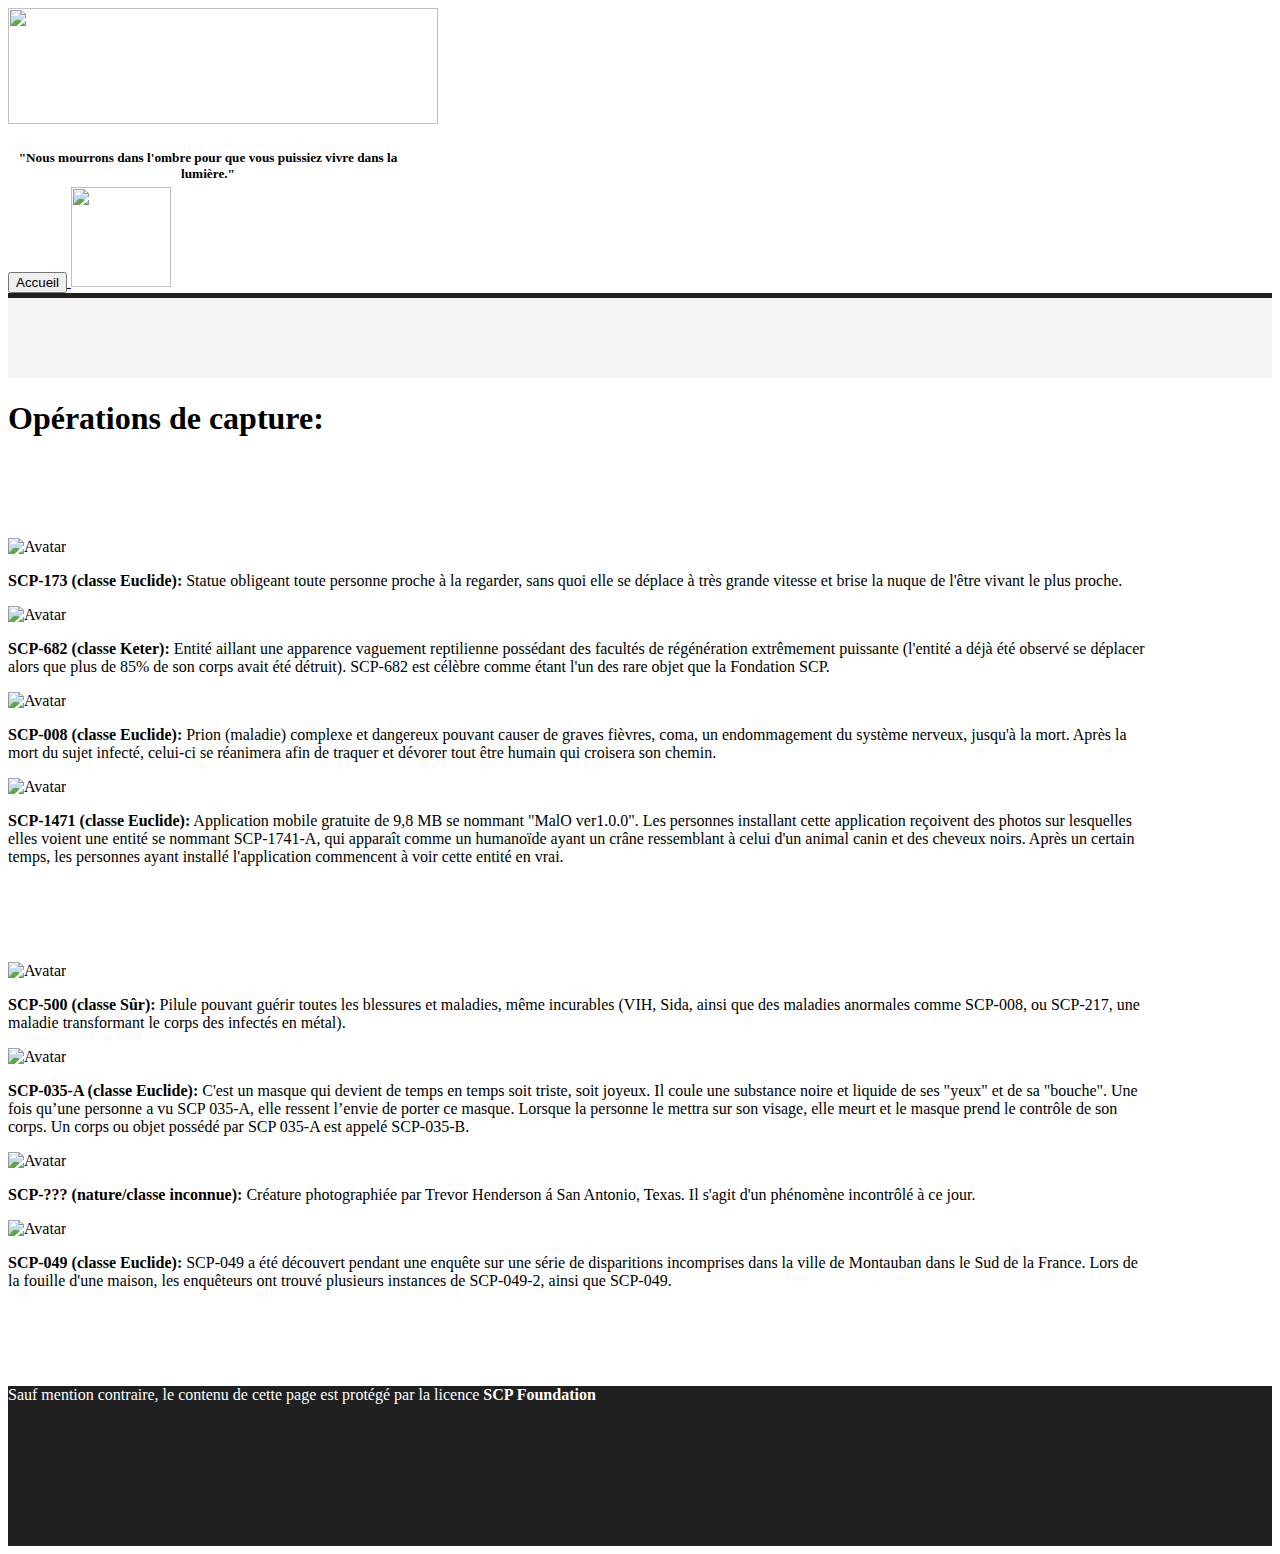
==== schedule.html @ 2a9626da "Page is complete" ====
<!DOCTYPE html>
<html lang="en">
<head>
    <meta charset="UTF-8">
    <meta http-equiv="X-UA-Compatible" content="IE=edge">
    <meta name="viewport" content="width=device-width, initial-scale=1.0">
    <title>Document</title>
    <link rel="stylesheet" href="style.css">
    <link href="https://cdn.jsdelivr.net/npm/bootstrap@5.2.0/dist/css/bootstrap.min.css" rel="stylesheet" integrity="sha384-gH2yIJqKdNHPEq0n4Mqa/HGKIhSkIHeL5AyhkYV8i59U5AR6csBvApHHNl/vI1Bx" crossorigin="anonymous">
</head>
<body class="whole-page">
    <nav class="navbar navbar-light bg-light">
        <img src="https://www.kindpng.com/picc/m/749-7491747_scp-foundation-logo-png-download-graphics-transparent-png.png" width="430" height="116">
        <h5 class="nav-quote">"Nous mourrons dans l'ombre pour que vous puissiez vivre dans la lumière."</h5> 
        <a href="index.html">
            <button class="btn btn-outline-success my-2 my-sm-0" type="submit">Accueil</button>
        </a>
        <img src="https://the-scp.foundation/assets/images/template/scp-logo.svg" width="100px" height="100px">
    </nav>
    <div class="spacer-bar"></div>
    <div class="space-void"></div>
    <div class="main-body-text">
        <h1>Opérations de capture:</h1>
        <div class="space-void-in-text"></div>
        <div class="container-fluid">
            <div class="row">
               <div class="col-3">
                  <div class="card">
                        <img src="https://i.kym-cdn.com/photos/images/original/001/468/847/3bd.jpg" class="img-fluid" alt="Avatar"> <!--Adding class="img-fluid" to the images and removing the styled size you entered will make the images stay at the column width no matter the screen size.-->

                        <div class="card-body">
                            <p class="card-text"><b>SCP-173 (classe Euclide):</b> Statue obligeant toute personne proche à la regarder, sans quoi elle se déplace à très grande vitesse et brise la nuque de l'être vivant le plus proche.</p>
                        </div>
                    </div>
               </div>
               <div class="col-3">
                    <div class="card">
                        <img src="https://i.ytimg.com/vi/YoDn8V4J9oU/maxresdefault.jpg" class="img-fluid" alt="Avatar">
                        <div class="card-body">
                            <p class="card-text"><b>SCP-682 (classe Keter):</b> Entité aillant une apparence vaguement reptilienne possédant des facultés de régénération extrêmement puissante (l'entité a déjà été observé se déplacer alors que plus de 85% de son corps avait été détruit). SCP-682 est célèbre comme étant l'un des rare objet que la Fondation SCP.</p>
                        </div>
                    </div>
               </div>
               <div class="col-3">
                    <div class="card">
                        <img src="https://i1.sndcdn.com/artworks-6JW7zNSC1vRXtrjy-aagP8Q-t500x500.jpg" class="img-fluid" alt="Avatar">
                        <div class="card-body">
                            <p class="card-text"><b>SCP-008 (classe Euclide):</b> Prion (maladie) complexe et dangereux pouvant causer de graves fièvres, coma, un endommagement du système nerveux, jusqu'à la mort. Après la mort du sujet infecté, celui-ci se réanimera afin de traquer et dévorer tout être humain qui croisera son chemin.</p>
                        </div>
                    </div> 
                </div>
               <div class="col-3">
                    <div class="card">
                        <img src="https://static.wikia.nocookie.net/scp/images/e/ea/Scp1471.jpg/revision/latest/smart/width/400/height/225?cb=20200804162123&path-prefix=es" class="img-fluid" alt="Avatar">
                        <div class="card-body">
                            <p class="card-text"><b>SCP-1471 (classe Euclide):</b> Application mobile gratuite de 9,8 MB se nommant "MalO ver1.0.0". Les personnes installant cette application reçoivent des photos sur lesquelles elles voient une entité se nommant SCP-1741-A, qui apparaît comme un humanoïde ayant un crâne ressemblant à celui d'un animal canin et des cheveux noirs. Après un certain temps, les personnes ayant installé l'application commencent à voir cette entité en vrai.</p>
                        </div>
                    </div>
                </div>         
            </div>
            <div class="space-void-in-text"></div>
            <div class="row">
                <div class="col-3">
                    <div class="card">
                        <img src="http://pm1.narvii.com/7228/7139a3d12b387cd4014071bd603d577702316e65r1-480-360v2_uhq.jpg" class="img-fluid" alt="Avatar">
                        <div class="card-body">
                            <p class="card-text"><b>SCP-500 (classe Sûr):</b> Pilule pouvant guérir toutes les blessures et maladies, même incurables (VIH, Sida, ainsi que des maladies anormales comme SCP-008, ou SCP-217, une maladie transformant le corps des infectés en métal).</p>
                        </div>
                    </div> 
                </div>
                <div class="col-3">
                    <div class="card">
                            <img src="https://i.ytimg.com/vi/Zdb6f0AlPOA/maxresdefault.jpg" class="img-fluid" alt="Avatar">
                            <div class="card-body">
                                <p class="card-text"><b>SCP-035-A (classe Euclide):</b> C'est un masque qui devient de temps en temps soit triste, soit joyeux. Il coule une substance noire et liquide de ses "yeux" et de sa "bouche". Une fois qu’une personne a vu SCP 035-A, elle ressent l’envie de porter ce masque. Lorsque la personne le mettra sur son visage, elle meurt et le masque prend le contrôle de son corps. Un corps ou objet possédé par SCP 035-A est appelé SCP-035-B.</p>
                            </div>
                    </div>
                </div>
                <div class="col-3">
                    <div class="card">
                            <img src="https://static.wikia.nocookie.net/barli-and-scp-foundation-2020/images/8/8b/780D7741-363E-4671-94AD-A5B6BE59C604.jpg/revision/latest/scale-to-width-down/1000?cb=20200930215634" class="img-fluid" alt="Avatar">
                            <div class="card-body">
                                <p class="card-text"><b>SCP-??? (nature/classe inconnue):</b> Créature photographiée par Trevor Henderson á San Antonio, Texas. Il s'agit d'un phénomène incontrôlé à ce jour.</p>
                            </div>
                    </div> 
               </div>
               <div class="col-3">
                    <div class="card">
                            <img src="https://pbs.twimg.com/media/EXYKIl1U4AMNrb5.jpg" class="img-fluid" alt="Avatar">
                            <div class="card-body">
                                <p class="card-text"><b>SCP-049 (classe Euclide):</b> SCP-049 a été découvert pendant une enquête sur une série de disparitions incomprises dans la ville de Montauban dans le Sud de la France. Lors de la fouille d'une maison, les enquêteurs ont trouvé plusieurs instances de SCP-049-2, ainsi que SCP-049.</p>
                            </div>
                    </div>
               </div> 
            </div>
            <div class="space-void-in-text"></div>
        </div>
    </div>
    <div class="foot-spacer">Sauf mention contraire, le contenu de cette page est protégé par la licence <b>SCP Foundation</b></div>
</body>
</html>
---- style.css ----
.site-logo{
    width: 420x;
    height: 114px;
    margin: 10px;
    background-color: white;
}

.site-header{
    width: 100%;
    height: 120px;
    color: red;
}

.nav-quote{
    width: 400px;
    height:15px;
    text-align: center;
}

.main{
    background-color: #202020;
    color: whitesmoke;
}

.foot-spacer{
    width:100%;
    height: 160px;
    background-color: #202020;
    color:white;
}

.spacer-bar{
    width:100%;
    height:5px;
    background-color:#202020;
}

.space-void{
    width:100%;
    height:80px;
    background-color: whitesmoke;
}

.space-void-in-text{
    width:100%;
    height:80px;
    background-color: white;
}

.main-body-text{
    width:90%;
    height:100%;
}

.safe{
    background-color: green;
}

.euclide{
    background-color: orange;
}

.keter{
    background-color: red;
}
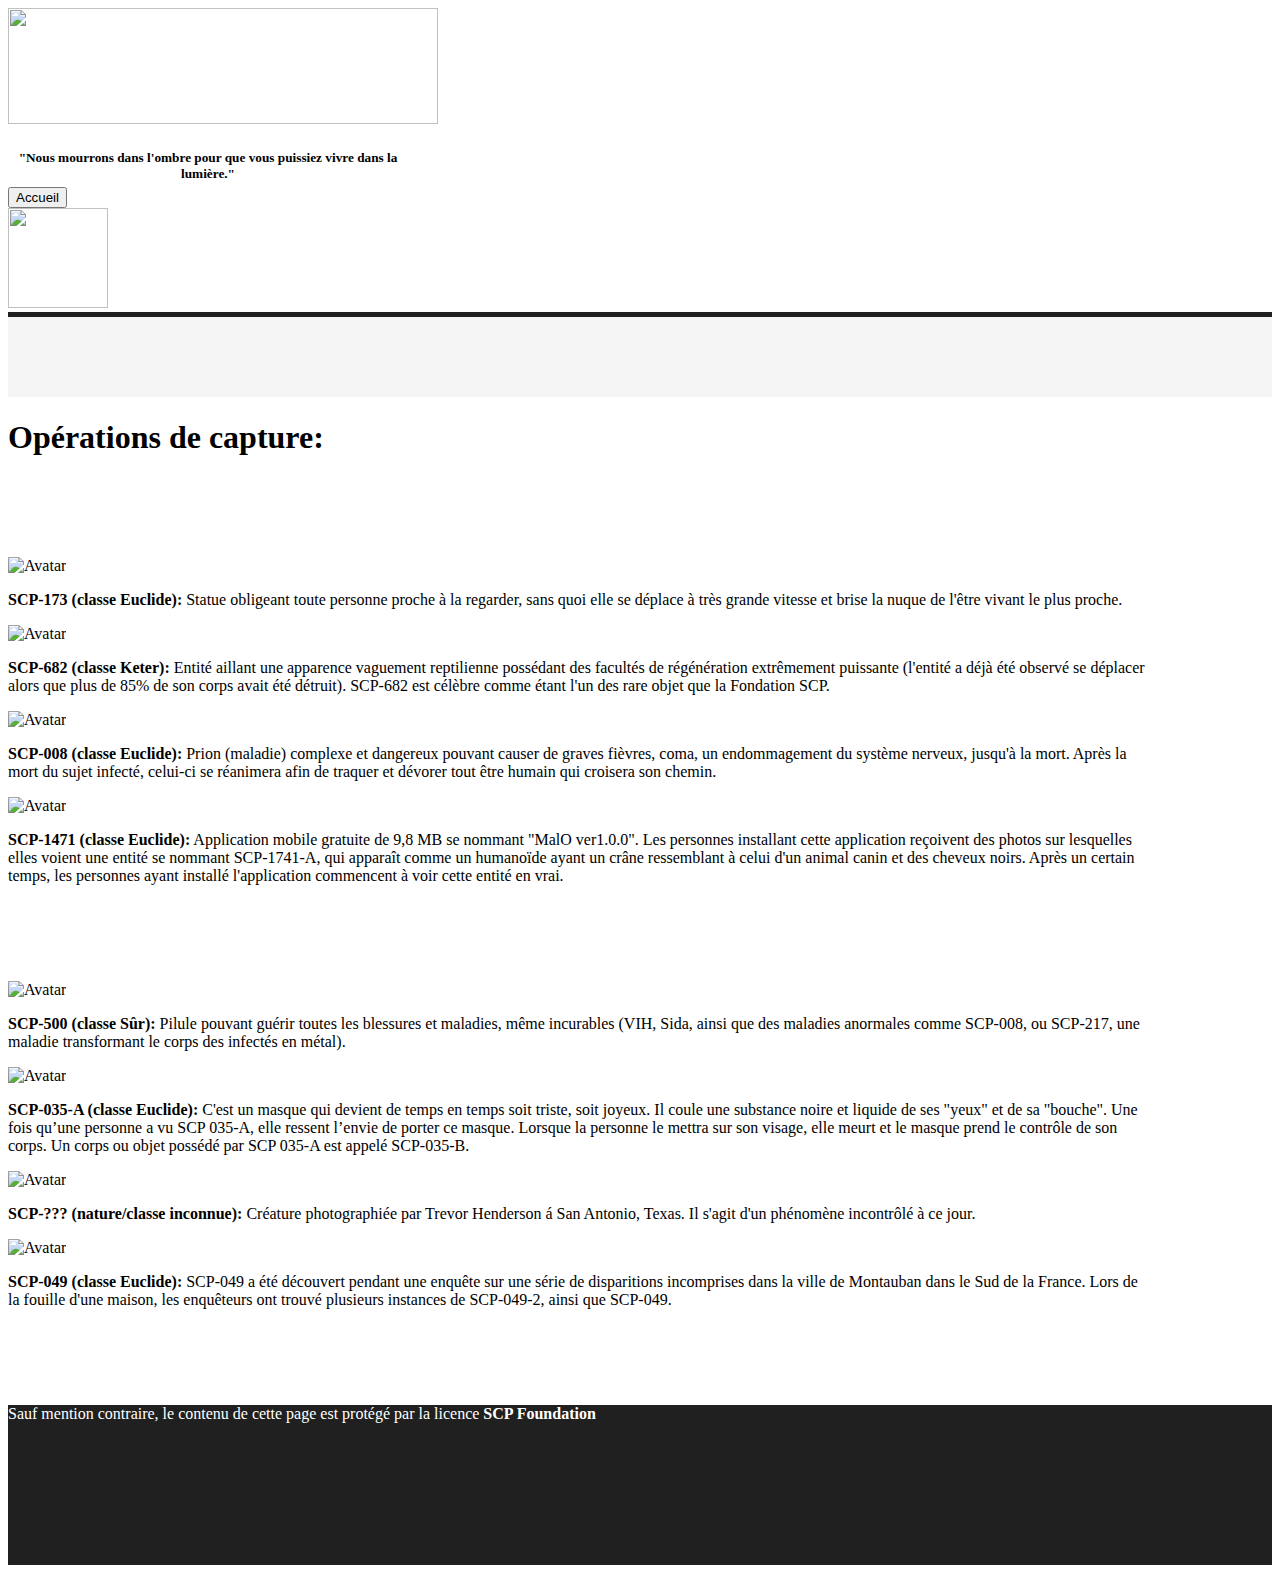
==== commit 31620422: "index img reduced for responsive issues" ====
--- a/schedule.html
+++ b/schedule.html
@@ -15,7 +15,9 @@
         <a href="index.html">
             <button class="btn btn-outline-success my-2 my-sm-0" type="submit">Accueil</button>
         </a>
-        <img src="https://the-scp.foundation/assets/images/template/scp-logo.svg" width="100px" height="100px">
+        <div class="brand-logo">
+            <img src="https://the-scp.foundation/assets/images/template/scp-logo.svg" width="100px" height="100px">
+        </div>
     </nav>
     <div class="spacer-bar"></div>
     <div class="space-void"></div>
--- a/style.css
+++ b/style.css
@@ -63,3 +63,22 @@
 .keter{
     background-color: red;
 }
+
+@media screen and (max-width: 480px){
+    .brand-logo{
+        display: none;
+    }
+
+    .navbar{
+        height: 300px;
+    }
+
+    .btn{
+        width:480px;
+    }
+
+    .im-logo{
+        height: 130px;
+        width: 130px;
+    }    
+}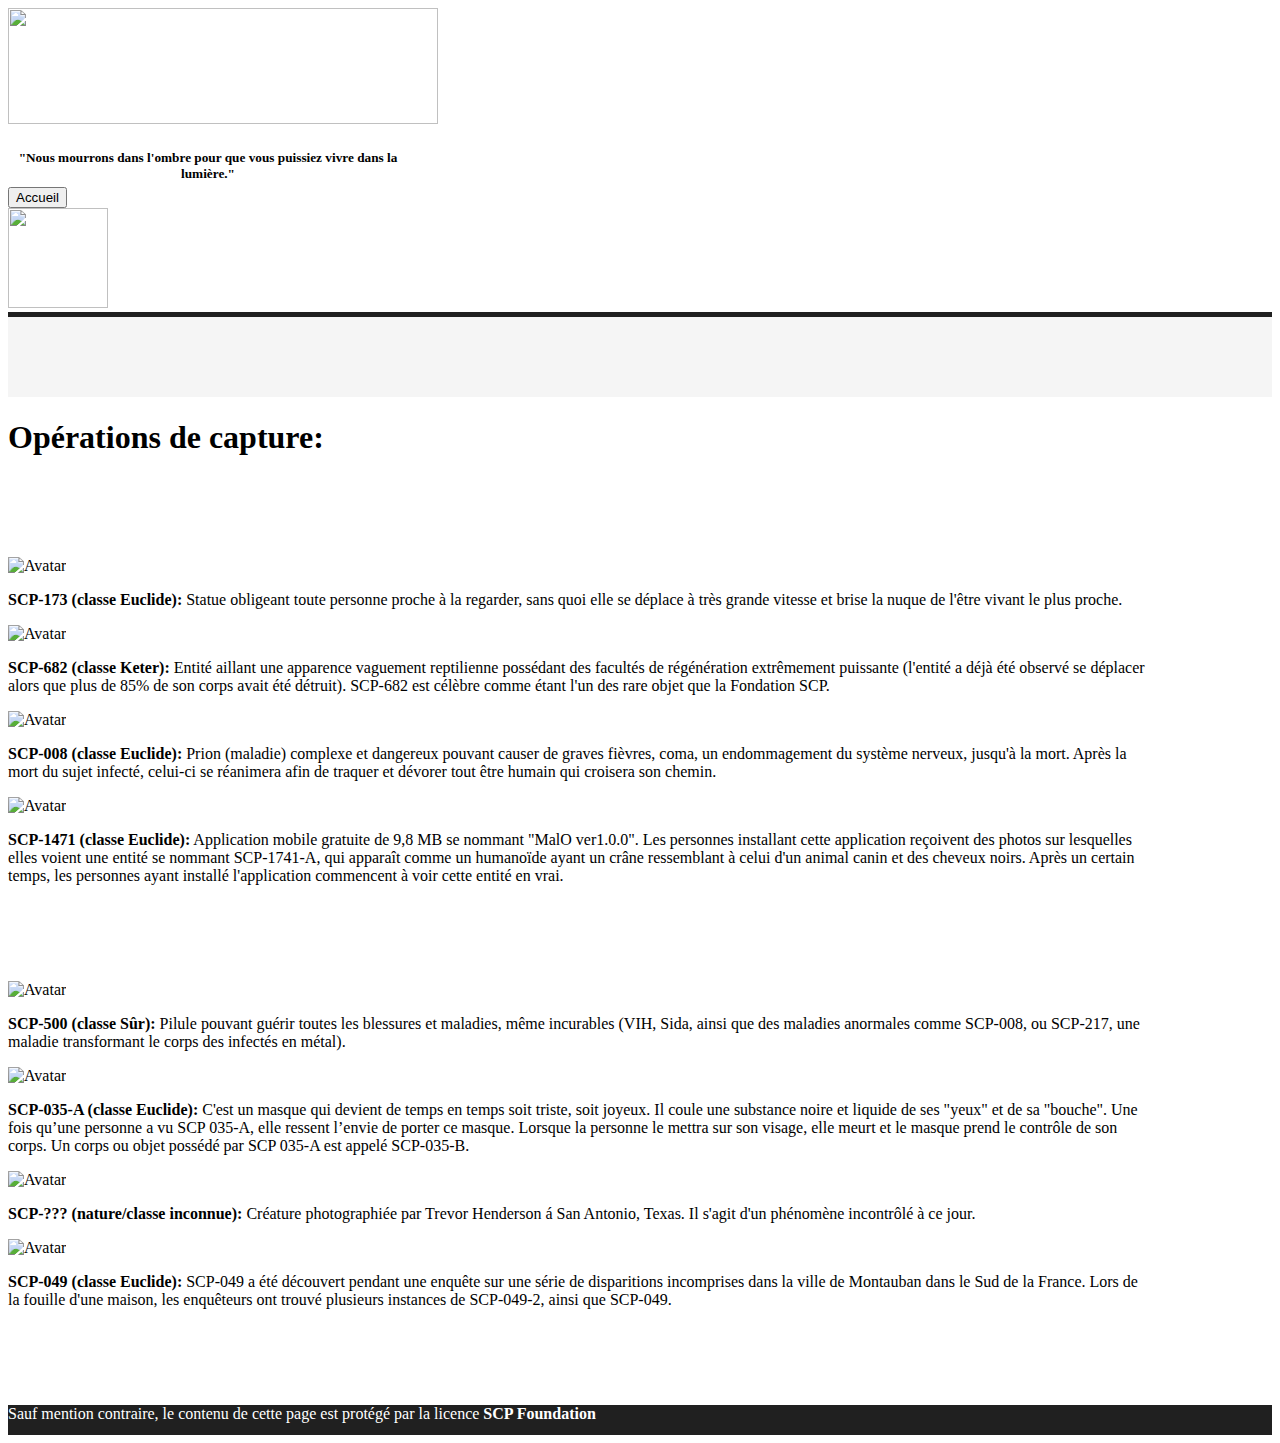
==== commit f5291c98: "Exercise finished" ====
--- a/schedule.html
+++ b/schedule.html
@@ -26,7 +26,7 @@
         <div class="space-void-in-text"></div>
         <div class="container-fluid">
             <div class="row">
-               <div class="col-3">
+               <div class="col-sm-12 col-lg-3">
                   <div class="card">
                         <img src="https://i.kym-cdn.com/photos/images/original/001/468/847/3bd.jpg" class="img-fluid" alt="Avatar"> <!--Adding class="img-fluid" to the images and removing the styled size you entered will make the images stay at the column width no matter the screen size.-->
 
@@ -35,7 +35,7 @@
                         </div>
                     </div>
                </div>
-               <div class="col-3">
+               <div class="col-sm-12 col-lg-3">
                     <div class="card">
                         <img src="https://i.ytimg.com/vi/YoDn8V4J9oU/maxresdefault.jpg" class="img-fluid" alt="Avatar">
                         <div class="card-body">
@@ -43,7 +43,7 @@
                         </div>
                     </div>
                </div>
-               <div class="col-3">
+               <div class="col-sm-12 col-lg-3">
                     <div class="card">
                         <img src="https://i1.sndcdn.com/artworks-6JW7zNSC1vRXtrjy-aagP8Q-t500x500.jpg" class="img-fluid" alt="Avatar">
                         <div class="card-body">
@@ -51,7 +51,7 @@
                         </div>
                     </div> 
                 </div>
-               <div class="col-3">
+               <div class="col-sm-12 col-lg-3">
                     <div class="card">
                         <img src="https://static.wikia.nocookie.net/scp/images/e/ea/Scp1471.jpg/revision/latest/smart/width/400/height/225?cb=20200804162123&path-prefix=es" class="img-fluid" alt="Avatar">
                         <div class="card-body">
@@ -62,7 +62,7 @@
             </div>
             <div class="space-void-in-text"></div>
             <div class="row">
-                <div class="col-3">
+                <div class="col-sm-12 col-lg-3">
                     <div class="card">
                         <img src="http://pm1.narvii.com/7228/7139a3d12b387cd4014071bd603d577702316e65r1-480-360v2_uhq.jpg" class="img-fluid" alt="Avatar">
                         <div class="card-body">
@@ -70,7 +70,7 @@
                         </div>
                     </div> 
                 </div>
-                <div class="col-3">
+                <div class="col-sm-12 col-lg-3">
                     <div class="card">
                             <img src="https://i.ytimg.com/vi/Zdb6f0AlPOA/maxresdefault.jpg" class="img-fluid" alt="Avatar">
                             <div class="card-body">
@@ -78,7 +78,7 @@
                             </div>
                     </div>
                 </div>
-                <div class="col-3">
+                <div class="col-sm-12 col-lg-3">
                     <div class="card">
                             <img src="https://static.wikia.nocookie.net/barli-and-scp-foundation-2020/images/8/8b/780D7741-363E-4671-94AD-A5B6BE59C604.jpg/revision/latest/scale-to-width-down/1000?cb=20200930215634" class="img-fluid" alt="Avatar">
                             <div class="card-body">
@@ -86,7 +86,7 @@
                             </div>
                     </div> 
                </div>
-               <div class="col-3">
+               <div class="col-sm-12 col-lg-3">
                     <div class="card">
                             <img src="https://pbs.twimg.com/media/EXYKIl1U4AMNrb5.jpg" class="img-fluid" alt="Avatar">
                             <div class="card-body">
--- a/style.css
+++ b/style.css
@@ -4,81 +4,73 @@
     margin: 10px;
     background-color: white;
 }
-
 .site-header{
     width: 100%;
     height: 120px;
     color: red;
 }
-
 .nav-quote{
     width: 400px;
-    height:15px;
+    height: 15px;
     text-align: center;
 }
-
 .main{
     background-color: #202020;
     color: whitesmoke;
 }
-
 .foot-spacer{
-    width:100%;
-    height: 160px;
+    width: 100%;
+    height: 30px;
     background-color: #202020;
     color:white;
 }
-
 .spacer-bar{
-    width:100%;
-    height:5px;
+    width: 100%;
+    height: 5px;
     background-color:#202020;
 }
-
 .space-void{
-    width:100%;
-    height:80px;
+    width: 100%;
+    height: 80px;
     background-color: whitesmoke;
 }
-
 .space-void-in-text{
-    width:100%;
-    height:80px;
+    width: 100%;
+    height: 80px;
     background-color: white;
 }
-
 .main-body-text{
-    width:90%;
-    height:100%;
+    width: 90%;
+    height: 100%;
 }
-
 .safe{
     background-color: green;
 }
-
 .euclide{
     background-color: orange;
 }
-
 .keter{
     background-color: red;
 }
-
 @media screen and (max-width: 480px){
     .brand-logo{
         display: none;
     }
-
     .navbar{
         height: 300px;
     }
-
     .btn{
-        width:480px;
+        width: 480px;
     }
-
     .im-logo{
-        height: 130px;
-        width: 130px;
-    }    
+        height: 128px;
+        width: 128px;
+    }
+    .cla-img{
+        height: 232px;
+        width: 480px;
+    }
+    .foot-spacer{
+        font-size: 0.7em;
+    }
 }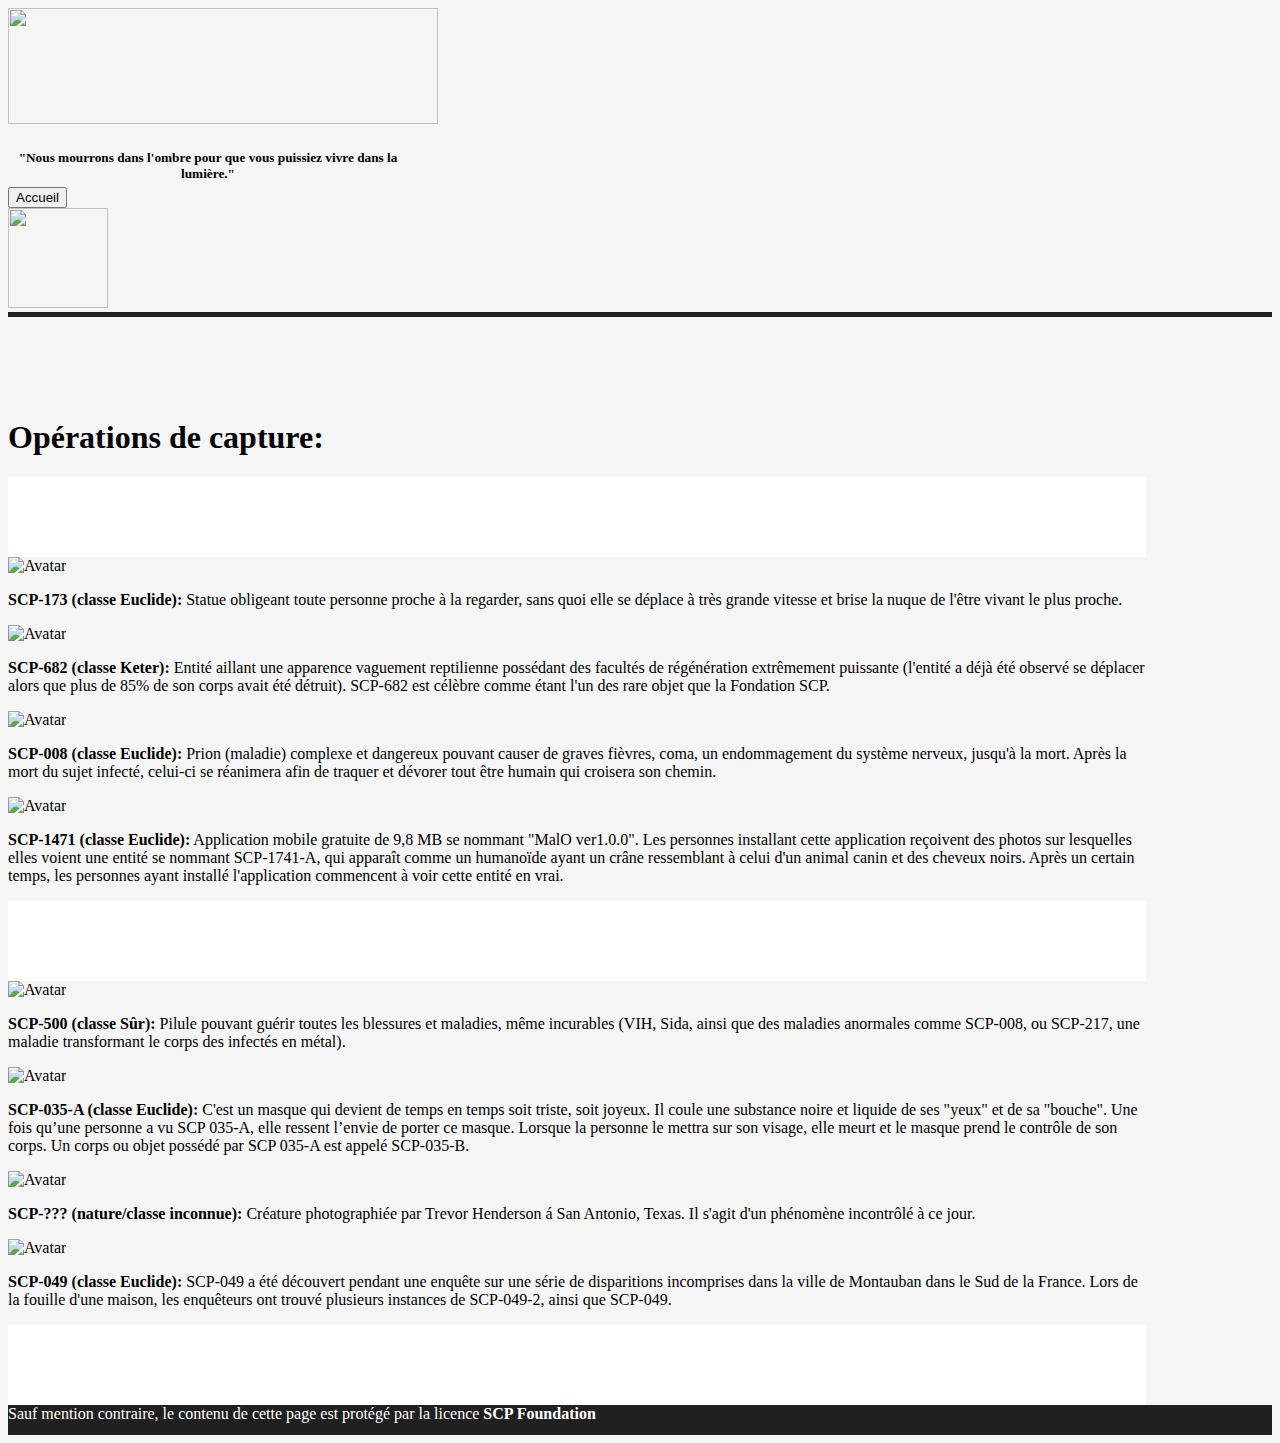
==== commit 98b240c2: "re-sizing issues for mobile-first 1.2 background color fixed" ====
--- a/schedule.html
+++ b/schedule.html
@@ -8,7 +8,7 @@
     <link rel="stylesheet" href="style.css">
     <link href="https://cdn.jsdelivr.net/npm/bootstrap@5.2.0/dist/css/bootstrap.min.css" rel="stylesheet" integrity="sha384-gH2yIJqKdNHPEq0n4Mqa/HGKIhSkIHeL5AyhkYV8i59U5AR6csBvApHHNl/vI1Bx" crossorigin="anonymous">
 </head>
-<body class="whole-page">
+<body class="body">
     <nav class="navbar navbar-light bg-light">
         <img src="https://www.kindpng.com/picc/m/749-7491747_scp-foundation-logo-png-download-graphics-transparent-png.png" width="430" height="116">
         <h5 class="nav-quote">"Nous mourrons dans l'ombre pour que vous puissiez vivre dans la lumière."</h5> 
@@ -53,7 +53,7 @@
                 </div>
                <div class="col-sm-12 col-lg-3">
                     <div class="card">
-                        <img src="https://static.wikia.nocookie.net/scp/images/e/ea/Scp1471.jpg/revision/latest/smart/width/400/height/225?cb=20200804162123&path-prefix=es" class="img-fluid" alt="Avatar">
+                        <img src="https://i.ytimg.com/vi/0XI9SeKOMhY/maxresdefault.jpg" class="img-fluid" alt="Avatar">
                         <div class="card-body">
                             <p class="card-text"><b>SCP-1471 (classe Euclide):</b> Application mobile gratuite de 9,8 MB se nommant "MalO ver1.0.0". Les personnes installant cette application reçoivent des photos sur lesquelles elles voient une entité se nommant SCP-1741-A, qui apparaît comme un humanoïde ayant un crâne ressemblant à celui d'un animal canin et des cheveux noirs. Après un certain temps, les personnes ayant installé l'application commencent à voir cette entité en vrai.</p>
                         </div>
--- a/style.css
+++ b/style.css
@@ -8,6 +8,9 @@
     width: 100%;
     height: 120px;
     color: red;
+}
+.body{
+    background-color: whitesmoke;
 }
 .nav-quote{
     width: 400px;
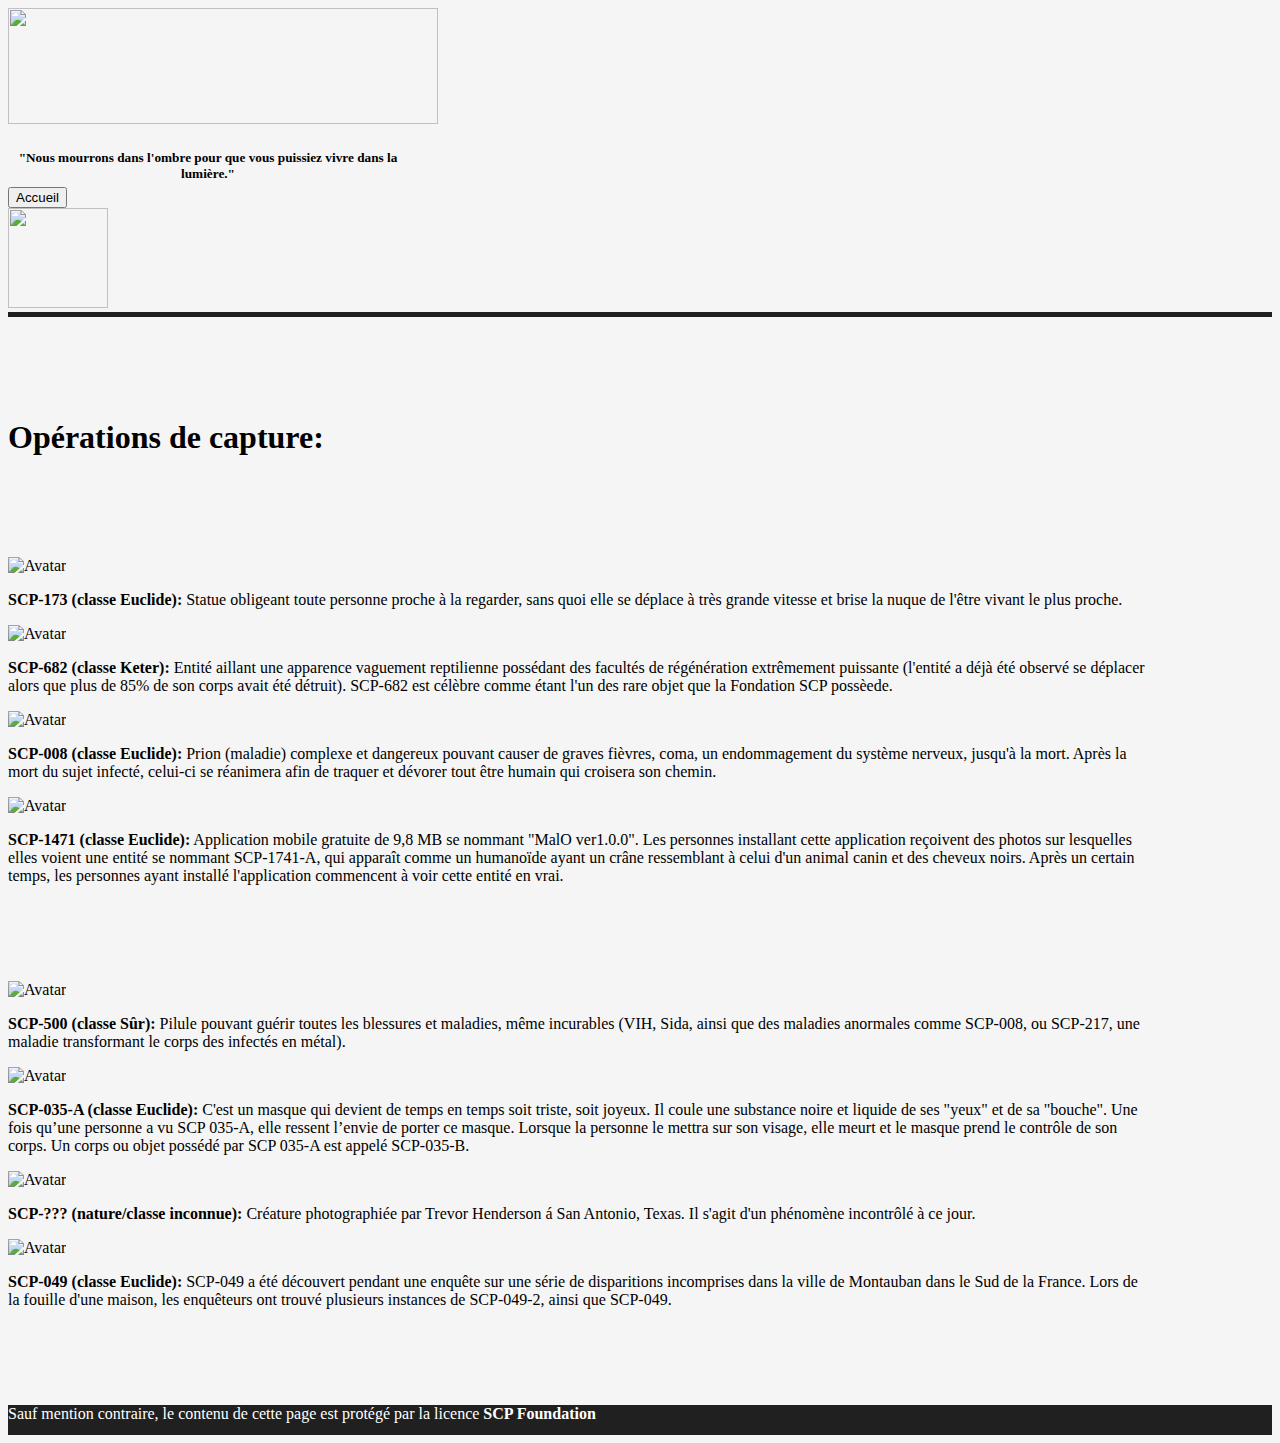
==== commit 5bbc6721: "re-sizing issues for mobile-first resizing of logos and bottom img" ====
--- a/schedule.html
+++ b/schedule.html
@@ -39,7 +39,7 @@
                     <div class="card">
                         <img src="https://i.ytimg.com/vi/YoDn8V4J9oU/maxresdefault.jpg" class="img-fluid" alt="Avatar">
                         <div class="card-body">
-                            <p class="card-text"><b>SCP-682 (classe Keter):</b> Entité aillant une apparence vaguement reptilienne possédant des facultés de régénération extrêmement puissante (l'entité a déjà été observé se déplacer alors que plus de 85% de son corps avait été détruit). SCP-682 est célèbre comme étant l'un des rare objet que la Fondation SCP.</p>
+                            <p class="card-text"><b>SCP-682 (classe Keter):</b> Entité aillant une apparence vaguement reptilienne possédant des facultés de régénération extrêmement puissante (l'entité a déjà été observé se déplacer alors que plus de 85% de son corps avait été détruit). SCP-682 est célèbre comme étant l'un des rare objet que la Fondation SCP possèede.</p>
                         </div>
                     </div>
                </div>
@@ -80,7 +80,7 @@
                 </div>
                 <div class="col-sm-12 col-lg-3">
                     <div class="card">
-                            <img src="https://static.wikia.nocookie.net/barli-and-scp-foundation-2020/images/8/8b/780D7741-363E-4671-94AD-A5B6BE59C604.jpg/revision/latest/scale-to-width-down/1000?cb=20200930215634" class="img-fluid" alt="Avatar">
+                            <img src="https://i.ytimg.com/vi/tVdiq5ytQmA/maxresdefault.jpg" class="img-fluid" alt="Avatar">
                             <div class="card-body">
                                 <p class="card-text"><b>SCP-??? (nature/classe inconnue):</b> Créature photographiée par Trevor Henderson á San Antonio, Texas. Il s'agit d'un phénomène incontrôlé à ce jour.</p>
                             </div>
--- a/style.css
+++ b/style.css
@@ -40,7 +40,7 @@
 .space-void-in-text{
     width: 100%;
     height: 80px;
-    background-color: white;
+    background-color: whitesmoke
 }
 .main-body-text{
     width: 90%;
@@ -63,15 +63,15 @@
         height: 300px;
     }
     .btn{
-        width: 480px;
+        width: 420px;
     }
     .im-logo{
-        height: 128px;
-        width: 128px;
+        height: 100px;
+        width: 100px;
     }
     .cla-img{
-        height: 232px;
-        width: 480px;
+        height: 185px;
+        width: 400px;
     }
     .foot-spacer{
         font-size: 0.7em;
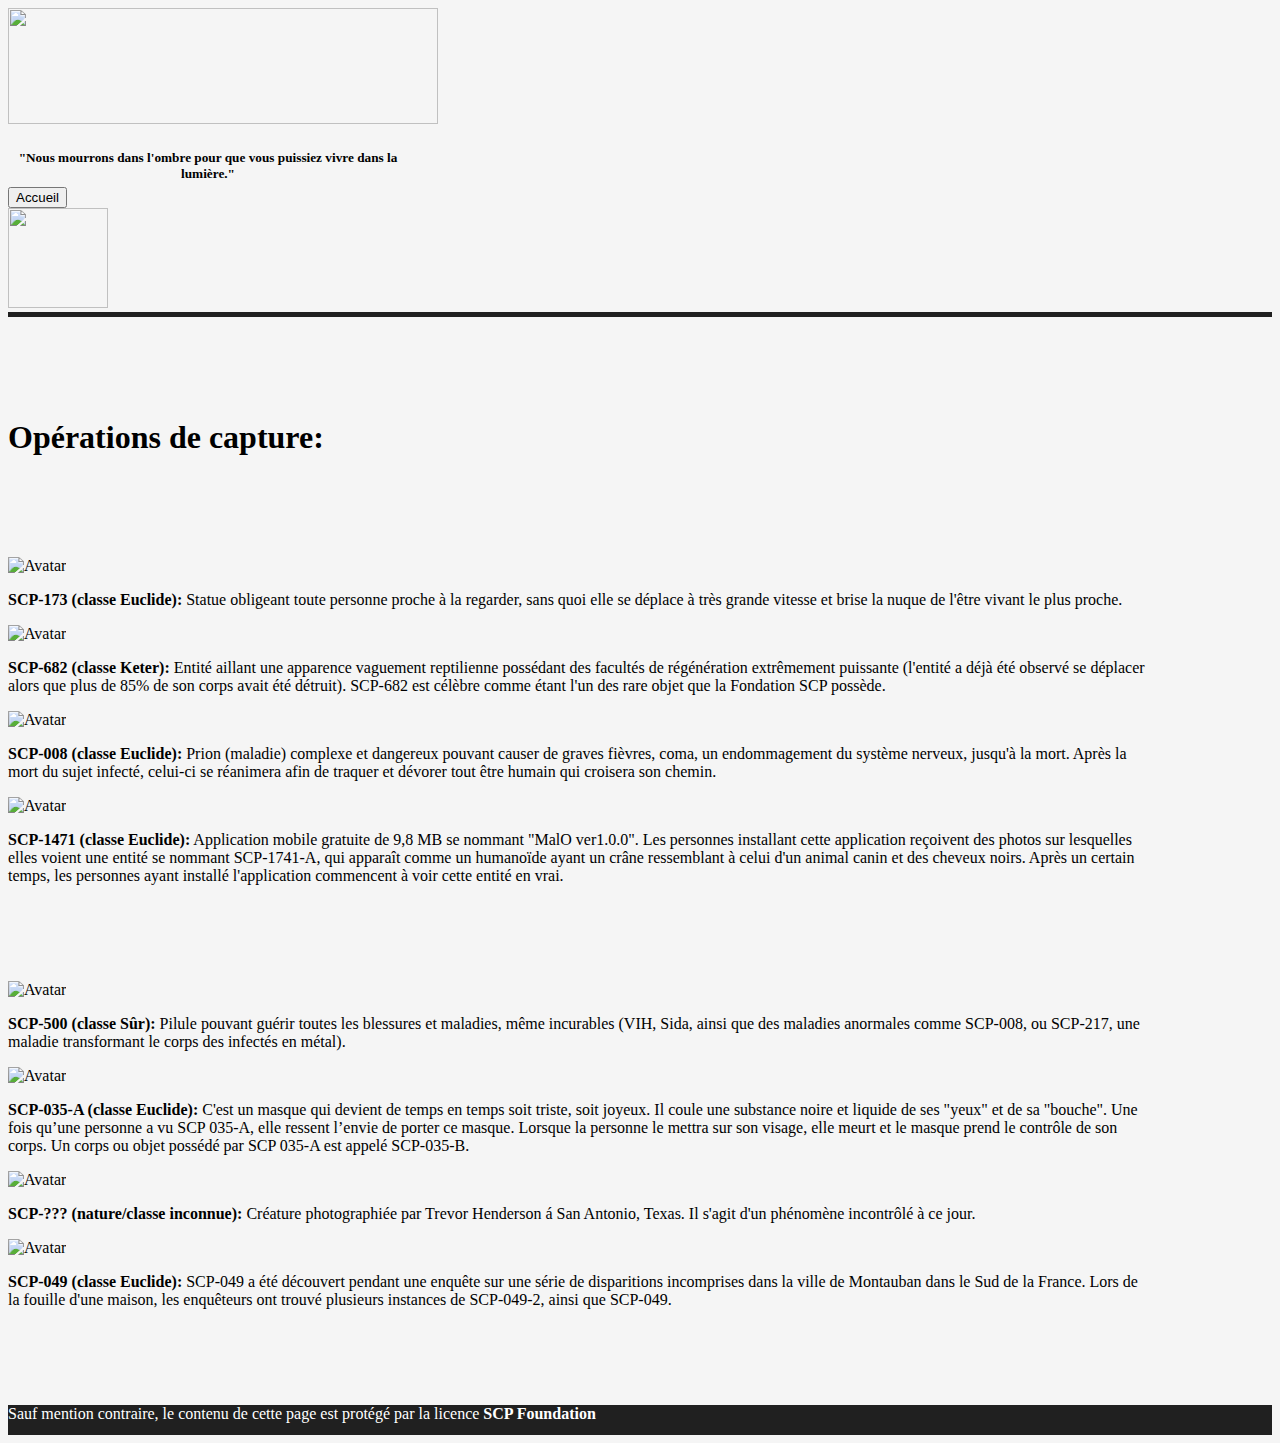
==== commit 84fe0098: "last text corrections" ====
--- a/schedule.html
+++ b/schedule.html
@@ -39,7 +39,7 @@
                     <div class="card">
                         <img src="https://i.ytimg.com/vi/YoDn8V4J9oU/maxresdefault.jpg" class="img-fluid" alt="Avatar">
                         <div class="card-body">
-                            <p class="card-text"><b>SCP-682 (classe Keter):</b> Entité aillant une apparence vaguement reptilienne possédant des facultés de régénération extrêmement puissante (l'entité a déjà été observé se déplacer alors que plus de 85% de son corps avait été détruit). SCP-682 est célèbre comme étant l'un des rare objet que la Fondation SCP possèede.</p>
+                            <p class="card-text"><b>SCP-682 (classe Keter):</b> Entité aillant une apparence vaguement reptilienne possédant des facultés de régénération extrêmement puissante (l'entité a déjà été observé se déplacer alors que plus de 85% de son corps avait été détruit). SCP-682 est célèbre comme étant l'un des rare objet que la Fondation SCP possède.</p>
                         </div>
                     </div>
                </div>
